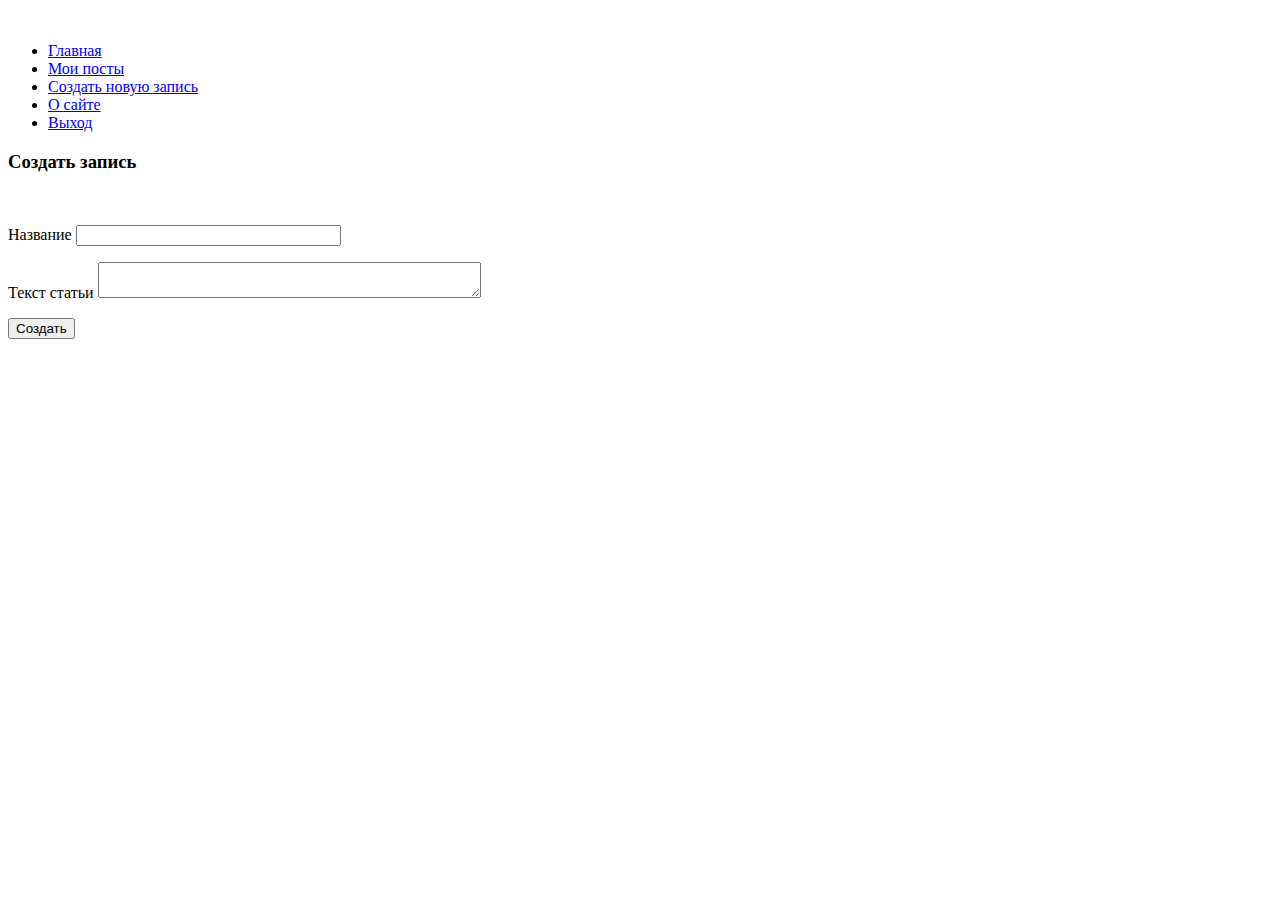
==== Сайт/newPost.html @ c6ab02f5 "Add files via upload" ====
<!DOCTYPE HTML>
<html lang="en-US">
<head>
<meta charset="UTF-8">
<title>Блог</title>
<link rel="stylesheet" type="text/css" media="all" href="style.css" />
<link href='http://fonts.googleapis.com/css?family=Open+Sans:400,400italic,300italic,300,700,700italic|Open+Sans+Condensed:300,700' rel="stylesheet" type='text/css'>

<script type="text/javascript" src="style/js/jquery-1.7.2.min.js"></script>
<script type="text/javascript" src="style/js/jquery.masonry.min.js"></script>
<script type="text/javascript" src="style/js/jquery.backstretch.min.js"></script>
<script type="text/javascript">
	$.backstretch("style/images/bg/4.jpg");
</script>	
<script type="text/javascript" src="style/js/scripts.js"></script>
</head>
<body class="single">
<div class="topline" ></div>
<div class="scanlines"></div>

<!-- Begin Header -->
<div class="header-wrapper opacity">
	<div class="header">
		<!-- Begin Logo -->
		<div class="logo">
		    <a href="index.html">
				<img src="style/images/logo.png" alt="" />
			</a>
	    </div>
		<!-- End Logo -->
		<!-- Begin Menu -->
		<div id="menu-wrapper">
			<div id="menu" class="menu">
				<ul id="tiny">
					<li class="active"><a href="index.html">Главная</a>
					</li>
					<li><a href="My.html">Мои посты</a></li>
					<li><a href="newPost.html">Создать новую запись</a></li>
					<li><a href="contact.html">О сайте</a></li>
					<li><a href="Autorisation.html">Выход</a></li>
				</ul>
			</div>
		</div>
		<div class="clear"></div>
		<!-- End Menu -->
	</div>
</div>
<!-- End Header -->

<!-- Begin Wrapper -->
<div class="wrapper"><!-- Begin Intro -->


<!-- Begin Container -->
<div class="content">

	
		<!-- Begin Comment Wrapper -->
		<div id="comment-wrapper" class="box">
	
		<!-- Begin Form -->
		<div id="comment-form" class="comment-form">
		
			<div id="respond">
						<h3 id="reply-title">Создать запись</h3>
						<br>
						<form action="#" method="post" id="commentform">
							
							<p class="comment-form-author">
								<label for="article">Название</label> 
								<input id="article" name="article" type="text" value="" size="30" aria-required='true' />
							</p>
							<p class="comment-form-comment">
								<label for="comment">Текст статьи</label>
								<textarea id="comment" name="comment" cols="45"  aria-required="true"></textarea>
							</p>
							<p class="form-submit">
								<input name="submit" type="submit" id="submit" value="Создать" />
							</p>
						</form>
			</div><!-- #respond -->	
	  	
		</div>
		<!-- End Form -->	
		
		
		</div>	
		<!-- End Comment Wrapper -->

</div>
<!-- End Container -->
	

</body>
</html>
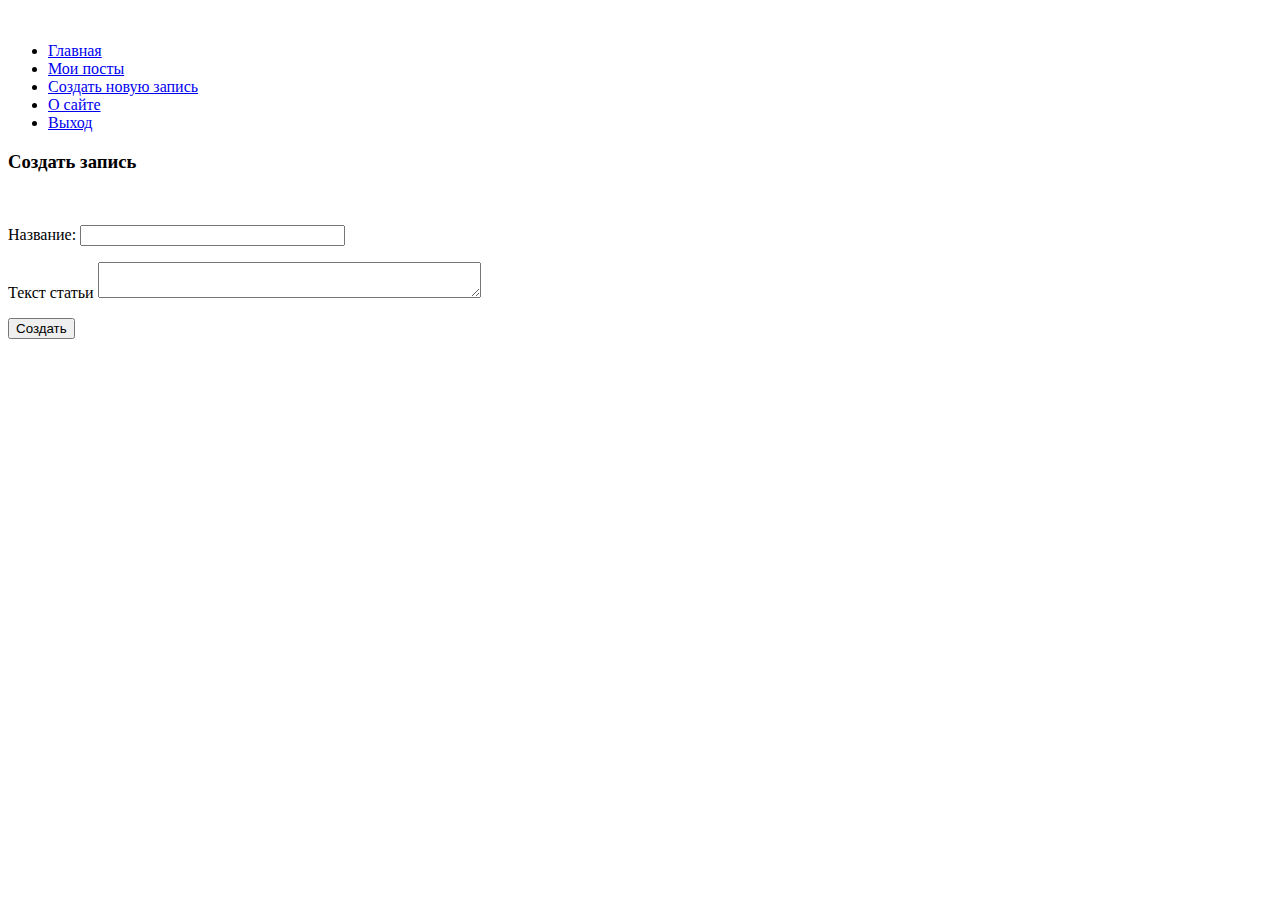
==== commit c0195a00: "Update newPost.html" ====
--- a/Сайт/newPost.html
+++ b/Сайт/newPost.html
@@ -67,12 +67,12 @@
 						<form action="#" method="post" id="commentform">
 							
 							<p class="comment-form-author">
-								<label for="article">Название</label> 
-								<input id="article" name="article" type="text" value="" size="30" aria-required='true' />
+								<label for="article">Название: </label> 
+								<input id="article" name="title" type="text" size="30" aria-required='true' />
 							</p>
 							<p class="comment-form-comment">
 								<label for="comment">Текст статьи</label>
-								<textarea id="comment" name="comment" cols="45"  aria-required="true"></textarea>
+								<textarea id="comment" name="content" cols="45"  aria-required="true"></textarea>
 							</p>
 							<p class="form-submit">
 								<input name="submit" type="submit" id="submit" value="Создать" />
@@ -92,4 +92,4 @@
 	
 
 </body>
-</html>+</html>
